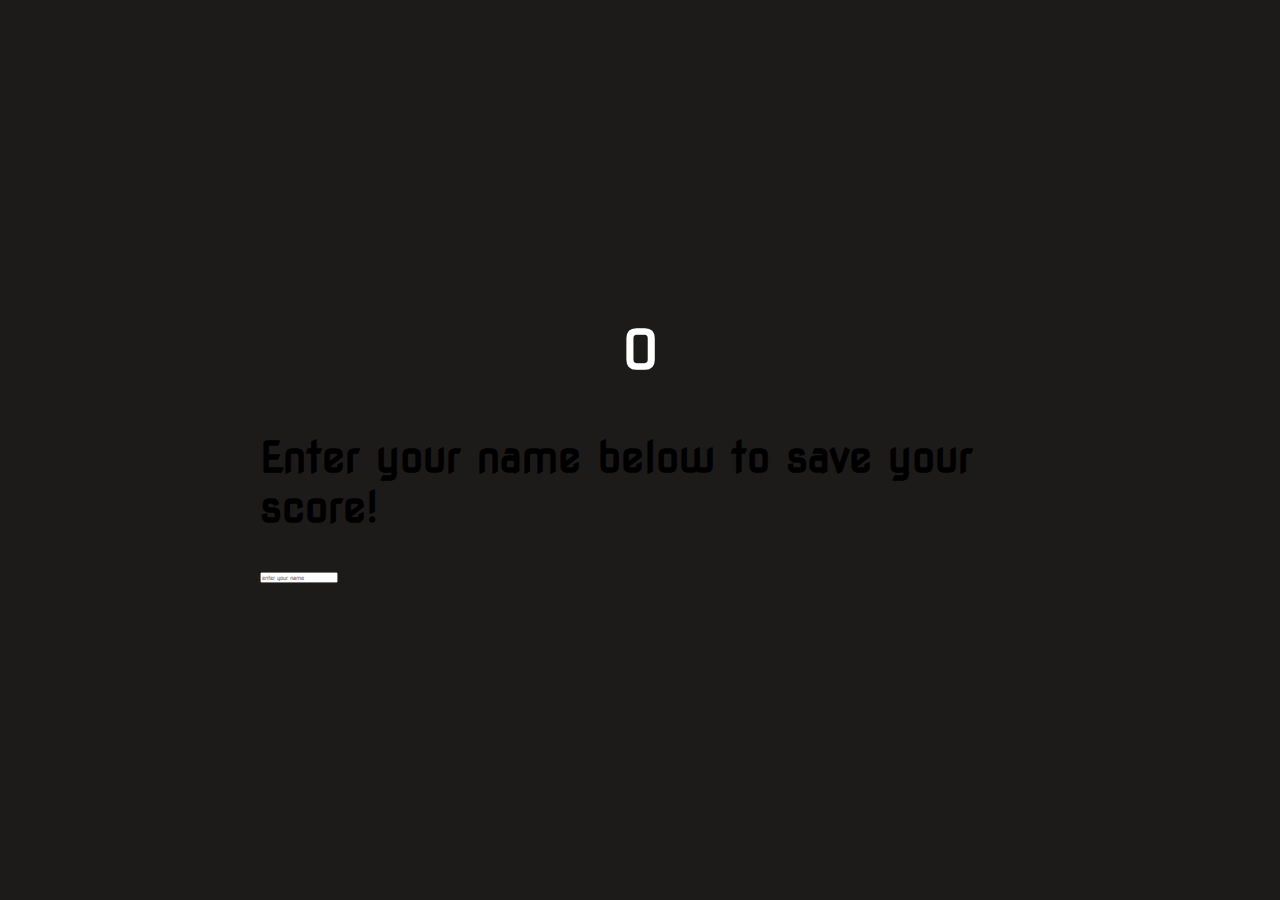
==== end.html @ 7f511fad "Add files via upload" ====
<!DOCTYPE html>
<html lang="en">
<head>
    <meta charset="UTF-8">
    <meta name="viewport" content="width=device-width, initial-scale=1.0">
    <title>Document</title>
    <link rel="stylesheet" href="style.css">
</head>
<body>
  <div class="container">
      <div id="end" class="flex-center flex-column">
          <h1 id="finalScore">0</h1>
          <form class="end-form-container">
              <h2 id="end-text">Enter your name below to save your score!</h2>
              <input type="text" name="name" id="username" placeholder="enter your name" />
          </form>
      </div>
  </div>  
</body>
</html>
---- style.css ----
@import url('https://fonts.googleapis.com/css2?family=Nova+Square&display=swap');

:root {
    background-color: rgba(29, 26, 26);
}

* {
    box-sizing: border-box;
    margin: 0;
    padding: 0;
    font-size: 62.5%;
    font-family: 'Nova Square', cursive;
}

h1 {
    font-size: 5.4rem;
    color: #fff;
    margin-bottom: 5rem;
}

h2 {
    font-size: 4.2rem;
    margin-bottom: 4rem;
}

.container {
   width: 100vh;
   height: 100vh;
   display: flex;
   justify-content: center; 
   align-items: center;
   max-width: 80rem;
   margin: 0 auto;
   padding: 2rem;
}

.flex-column {
    display: flex;
    flex-direction: column;
}

.flex-center {
    justify-content: center;
    align-items: center;
}

.justify-center {
    justify-content: center;
}

.text-center {
    text-align: center;
}

.hidden {
    display: none;
}

.btn {
    font-size: 2.4rem;
    padding: 2rem;
    width: 30rem;
    text-align: center;
    margin-bottom: 1rem;
    text-decoration: none;
    color: rgba(28, 26, 26);
    background: linear-gradient(90deg, rgb(18, 92, 225) 0%, rgb(0 ,102, 255) 100%);
    border-radius: 4px;
}

.btn:hover {
    cursor: pointer;
    box-shadow: 0 0.4rem 1.4rem 0 rgba(8, 114, 224, 0.6);
    transition: transform 150ms;
    transform: scale(1.03);
}

.btn[disabled]:hover {
    cursor: not-allowed;
    box-shadow: none;
    transform: none;
}

#highscore-btn {
    background: linear-gradient(90deg, rgb(255, 247, 9) 0%, rgb(240, 221, 6) 100%);
}

#highscore-btn:hover {
    box-shadow: 0 0.4rem 1.4rem 0 rgba(255, 255, 0, 0.5);
}
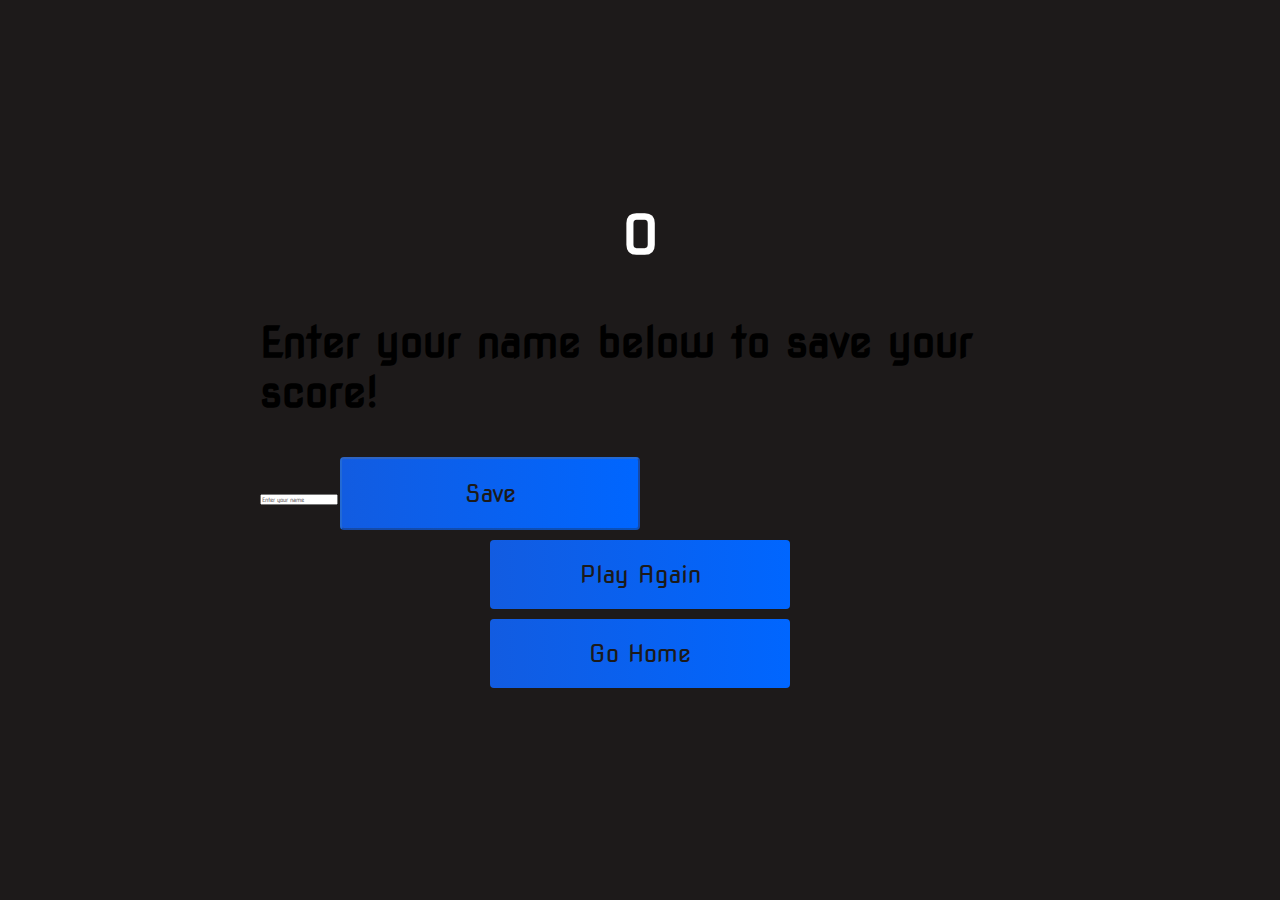
==== commit 68d88d80: "Update end.html" ====
--- a/end.html
+++ b/end.html
@@ -12,9 +12,12 @@
           <h1 id="finalScore">0</h1>
           <form class="end-form-container">
               <h2 id="end-text">Enter your name below to save your score!</h2>
-              <input type="text" name="name" id="username" placeholder="enter your name" />
+              <input type="text" name="name" id="username" placeholder="Enter your name">
+              <button class="btn" id="saveScoreBtn" type="submit" onClick="saveHighScore(event)" disabled>Save</button>
           </form>
+          <a href="./game.html" class="btn">Play Again</a>
+          <a href="./" class="btn">Go Home</a>
       </div>
   </div>  
 </body>
-</html>+</html>
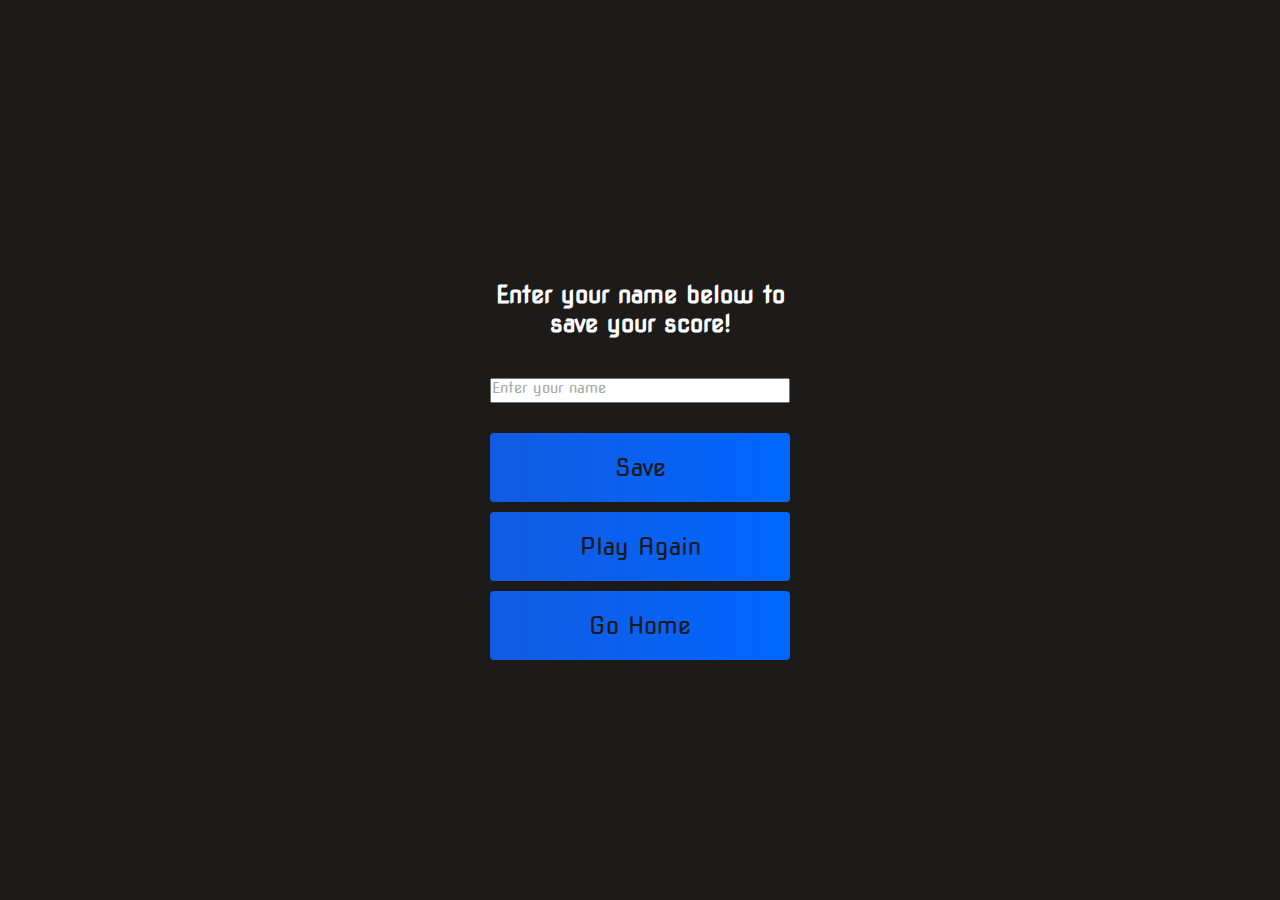
==== commit 3deaee08: "Update end.html" ====
--- a/end.html
+++ b/end.html
@@ -13,11 +13,12 @@
           <form class="end-form-container">
               <h2 id="end-text">Enter your name below to save your score!</h2>
               <input type="text" name="name" id="username" placeholder="Enter your name">
-              <button class="btn" id="saveScoreBtn" type="submit" onClick="saveHighScore(event)" disabled>Save</button>
+              <button class="btn" id="saveScoreBtn" type="submit" onclick="saveHighScore(event)" disabled>Save</button>
           </form>
           <a href="./game.html" class="btn">Play Again</a>
           <a href="./" class="btn">Go Home</a>
       </div>
-  </div>  
+  </div> 
+  <script src="end.js"></script> 
 </body>
 </html>
--- a/style.css
+++ b/style.css
@@ -87,4 +87,47 @@
 
 #highscore-btn:hover {
     box-shadow: 0 0.4rem 1.4rem 0 rgba(255, 255, 0, 0.5);
-}+}
+
+.end-form-container {
+    width: 100%;
+    display: flex;
+    flex-direction: column;
+    align-items: center;
+    max-width: 30rem;
+}
+
+.input {
+    margin-bottom: 1rem;
+    width: 20rem;
+    padding: 1.5rem;
+    font-size: 1.8rem;
+    border: none;
+    box-shadow: 0 0.1rem 1.4rem 0 rgba(86, 185, 235, 0.5);
+}
+
+input::placeholder {
+    color: #aaa;
+    font-size: 15px;
+}
+
+input:placeholder-shown {
+  height: 25px;
+}
+
+#username {
+    margin-bottom: 3rem;
+    width: 100%;
+    outline: none;
+}
+
+#end-text {
+    font-size: 2.4rem;
+    color: #fff;
+    text-align: center;
+}
+
+#saveScoreBtn {
+    border: none;
+}
+
